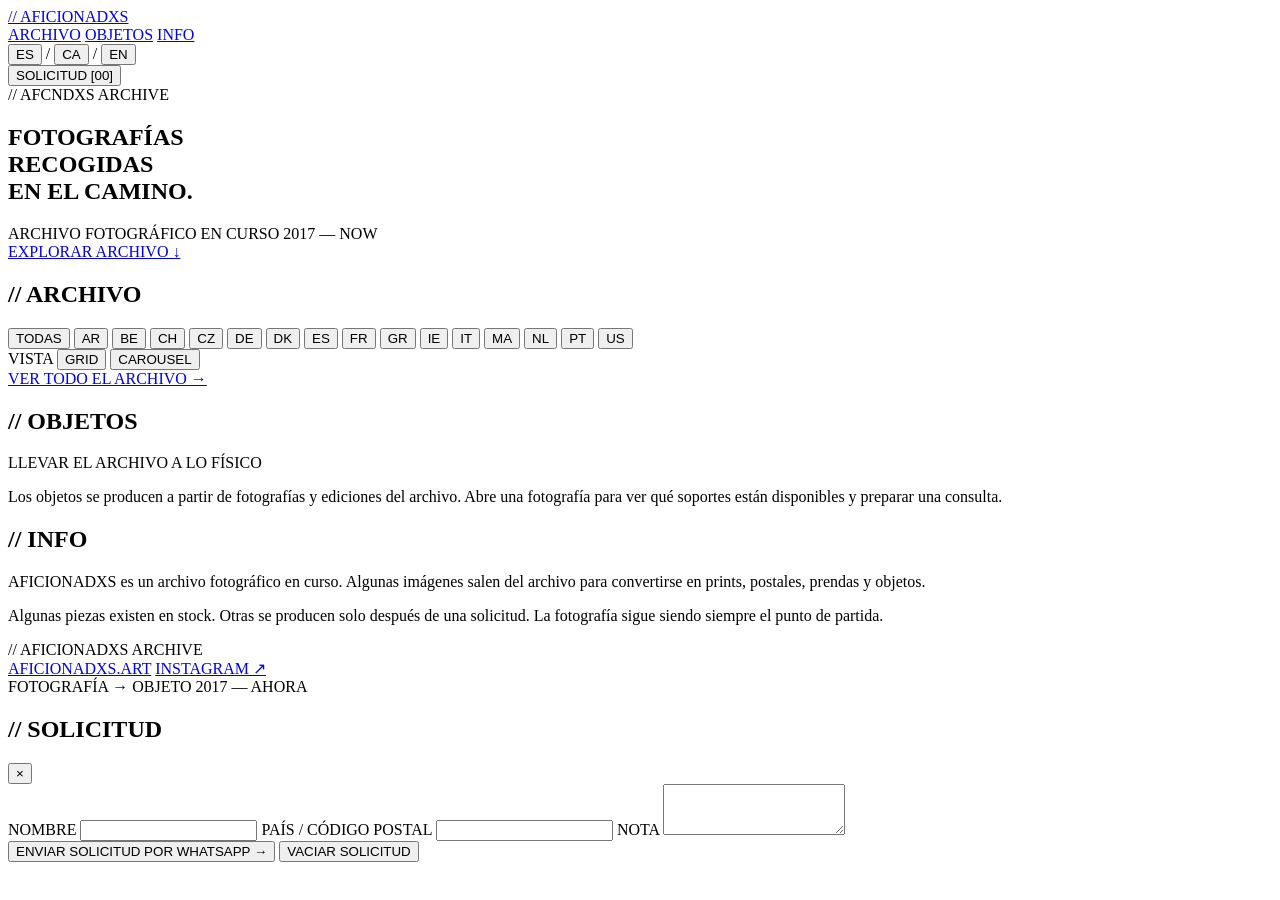
==== public/index.html @ 0e54a129 "Refresh product catalog bundle on home" ====
<!doctype html>
<html lang="es">
<head>
  <meta charset="utf-8">
  <meta name="viewport" content="width=device-width, initial-scale=1">
  <meta name="theme-color" content="#f1efe9">
  <meta name="description" content="// AFICIONADXS ARCHIVE — ongoing photographic archive.">
  <title>// AFICIONADXS ARCHIVE</title>
  <link rel="preconnect" href="https://fonts.googleapis.com">
  <link rel="preconnect" href="https://fonts.gstatic.com" crossorigin>
  <link href="https://fonts.googleapis.com/css2?family=Roboto+Mono:wght@300;400;500&display=swap" rel="stylesheet">
  <link rel="stylesheet" href="/styles.css?v=20261009-archive-pages01">
</head>
<body>
  <header class="site-header">
    <a class="wordmark" href="#top">// AFICIONADXS</a>
    <nav class="main-nav" aria-label="Main navigation">
      <a href="#archive" data-i18n="navArchive">ARCHIVO</a>
      <a href="#objects" data-i18n="navObjects">OBJETOS</a>
      <a href="#info">INFO</a>
      <div class="language-switch" aria-label="Language">
        <button class="lang-toggle" data-lang="es" type="button">ES</button>
        <span>/</span>
        <button class="lang-toggle" data-lang="ca" type="button">CA</button>
        <span>/</span>
        <button class="lang-toggle" data-lang="en" type="button">EN</button>
      </div>
      <button class="nav-request" id="open-cart" type="button"><span id="request-label">SOLICITUD</span> <span id="cart-count">[00]</span></button>
    </nav>
  </header>

  <main id="top">
    <section class="hero">
      <div class="hero-kicker">// AFCNDXS ARCHIVE</div>
      <h1 data-i18n-html="heroTitle">FOTOGRAFÍAS<br>RECOGIDAS<br>EN EL CAMINO.</h1>
      <div class="hero-meta">
        <span data-i18n="heroMeta">ARCHIVO FOTOGRÁFICO EN CURSO</span>
        <span>2017 — <span data-i18n="now">NOW</span></span>
      </div>
      <a class="technical-link" href="#archive" data-i18n="exploreArchive">EXPLORAR ARCHIVO ↓</a>
    </section>

    <section class="archive-section" id="archive">
      <div class="section-head">
        <h2 data-i18n="archiveHeading">// ARCHIVO</h2>
        <div class="archive-toolbar">
          <div class="archive-controls">
            <button class="filter active" data-filter="all" data-i18n="all">TODAS</button>
            <button class="filter" data-filter="AR">AR</button>
            <button class="filter" data-filter="BE">BE</button>
            <button class="filter" data-filter="CH">CH</button>
            <button class="filter" data-filter="CZ">CZ</button>
            <button class="filter" data-filter="DE">DE</button>
            <button class="filter" data-filter="DK">DK</button>
            <button class="filter" data-filter="ES">ES</button>
            <button class="filter" data-filter="FR">FR</button>
            <button class="filter" data-filter="GR">GR</button>
            <button class="filter" data-filter="IE">IE</button>
            <button class="filter" data-filter="IT">IT</button>
            <button class="filter" data-filter="MA">MA</button>
            <button class="filter" data-filter="NL">NL</button>
            <button class="filter" data-filter="PT">PT</button>
            <button class="filter" data-filter="US">US</button>
          </div>
          <div class="view-controls" aria-label="Archive view">
            <span data-i18n="view">VISTA</span>
            <button class="view-toggle active" data-view="grid" type="button" data-i18n="grid">GRID</button>
            <button class="view-toggle" data-view="carousel" type="button" data-i18n="carousel">CAROUSEL</button>
          </div>
        </div>
      </div>
      <div class="archive-grid" id="archive-grid" aria-live="polite"></div>
      <div class="section-more"><a class="archive-more" href="/archive.html" data-i18n="seeAllArchive">VER TODO EL ARCHIVO →</a></div>
      <div class="archive-carousel" id="archive-carousel" hidden aria-live="polite">
        <button class="carousel-nav carousel-prev" id="carousel-prev" type="button" aria-label="Previous photograph">←</button>
        <div class="carousel-stage" id="carousel-stage"></div>
        <button class="carousel-nav carousel-next" id="carousel-next" type="button" aria-label="Next photograph">→</button>
      </div>
    </section>

    <section class="objects-section" id="objects">
      <div class="section-head">
        <h2 data-i18n="objectsHeading">// OBJETOS</h2>
        <span data-i18n="makePhysical">LLEVAR EL ARCHIVO A LO FÍSICO</span>
      </div>
      <p class="objects-intro" data-i18n="objectsNote">Los objetos se producen a partir de fotografías y ediciones del archivo. Abre una fotografía para ver qué soportes están disponibles y preparar una consulta.</p>
      <div class="object-list" id="object-list"></div>
    </section>

    <section class="info-section" id="info">
      <div class="section-head"><h2>// INFO</h2></div>
      <div class="info-grid">
        <p data-i18n="info1">AFICIONADXS es un archivo fotográfico en curso. Algunas imágenes salen del archivo para convertirse en prints, postales, prendas y objetos.</p>
        <p data-i18n="info2">Algunas piezas existen en stock. Otras se producen solo después de una solicitud. La fotografía sigue siendo siempre el punto de partida.</p>
      </div>
    </section>
  </main>

  <footer class="site-footer">
    <div class="footer-main">
      <span>// AFICIONADXS ARCHIVE</span>
      <div class="footer-links">
        <a class="footer-domain" href="/">AFICIONADXS.ART</a>
        <a class="footer-instagram" href="https://www.instagram.com/aficionadxs/" target="_blank" rel="noopener noreferrer">INSTAGRAM ↗</a>
      </div>
    </div>
    <div class="footer-meta">
      <span data-i18n="footerLine">FOTOGRAFÍA → OBJETO</span>
      <span>2017 — <span data-i18n="now">AHORA</span></span>
    </div>
  </footer>

  <dialog class="photo-dialog" id="photo-dialog">
    <button class="dialog-close" id="close-photo" type="button">×</button>
    <div id="photo-detail"></div>
  </dialog>

  <aside class="cart-drawer" id="cart-drawer" aria-hidden="true">
    <div class="cart-head">
      <h2 id="request-heading">// SOLICITUD</h2>
      <button id="close-cart" type="button">×</button>
    </div>
    <div id="cart-items"></div>
    <div class="request-form">
      <label><span data-i18n="name">NOMBRE</span> <input id="request-name" autocomplete="name"></label>
      <label><span data-i18n="countryPostcode">PAÍS / CÓDIGO POSTAL</span> <input id="request-location" autocomplete="postal-code"></label>
      <label><span data-i18n="note">NOTA</span> <textarea id="request-note" rows="3"></textarea></label>
    </div>
    <div class="cart-total" id="cart-total" hidden></div>
    <button class="primary-action" id="send-request" type="button" data-i18n="sendWhatsapp">ENVIAR SOLICITUD POR WHATSAPP →</button>
    <button class="secondary-action" id="clear-cart" type="button" data-i18n="clearRequest">VACIAR SOLICITUD</button>
  </aside>
  <div class="drawer-backdrop" id="drawer-backdrop"></div>

  <script type="module" src="/app.js?v=20261009-products02"></script>
</body>
</html>
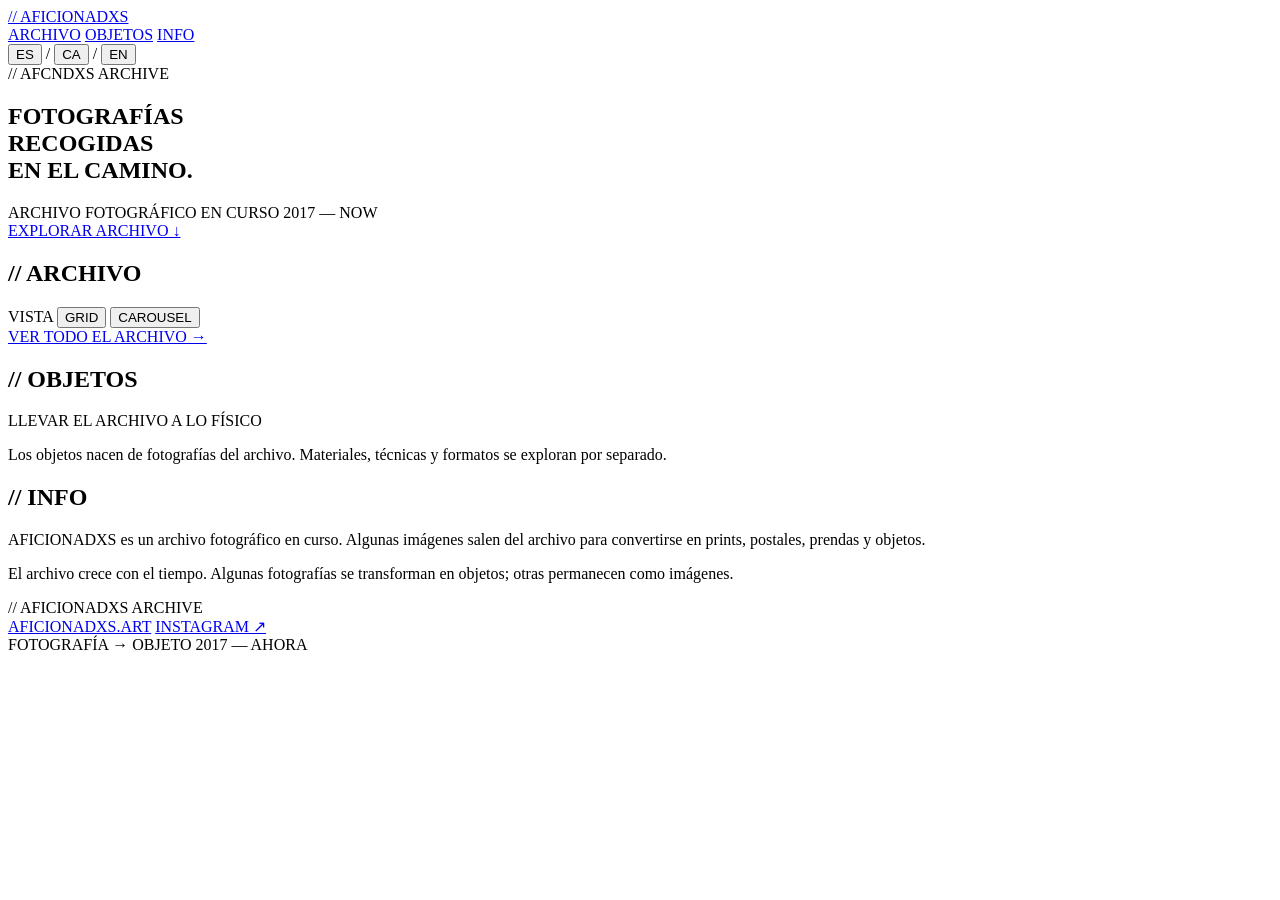
==== commit 703be7b3: "Stage clean portfolio pages without sales availability or editions" ====
--- a/public/index.html
+++ b/public/index.html
@@ -4,18 +4,19 @@
   <meta charset="utf-8">
   <meta name="viewport" content="width=device-width, initial-scale=1">
   <meta name="theme-color" content="#f1efe9">
-  <meta name="description" content="// AFICIONADXS ARCHIVE — ongoing photographic archive.">
-  <title>// AFICIONADXS ARCHIVE</title>
+  <meta name="description" content="AFICIONADXS — archivo fotográfico en curso. Fotografías recogidas desde 2017.">
+  <title>AFICIONADXS — Fotografías recogidas en el camino</title>
+  <meta name="robots" content="noindex, nofollow">
   <link rel="preconnect" href="https://fonts.googleapis.com">
   <link rel="preconnect" href="https://fonts.gstatic.com" crossorigin>
   <link href="https://fonts.googleapis.com/css2?family=Roboto+Mono:wght@300;400;500&display=swap" rel="stylesheet">
-  <link rel="stylesheet" href="/styles.css?v=20261009-archive-pages01">
+  <link rel="stylesheet" href="/styles.css?v=20261010-editorial-staging01">
 </head>
 <body>
   <header class="site-header">
     <a class="wordmark" href="#top">// AFICIONADXS</a>
     <nav class="main-nav" aria-label="Main navigation">
-      <a href="#archive" data-i18n="navArchive">ARCHIVO</a>
+      <a href="/archive.html" data-i18n="navArchive">ARCHIVO</a>
       <a href="#objects" data-i18n="navObjects">OBJETOS</a>
       <a href="#info">INFO</a>
       <div class="language-switch" aria-label="Language">
@@ -25,7 +26,7 @@
         <span>/</span>
         <button class="lang-toggle" data-lang="en" type="button">EN</button>
       </div>
-      <button class="nav-request" id="open-cart" type="button"><span id="request-label">SOLICITUD</span> <span id="cart-count">[00]</span></button>
+
     </nav>
   </header>
 
@@ -44,24 +45,6 @@
       <div class="section-head">
         <h2 data-i18n="archiveHeading">// ARCHIVO</h2>
         <div class="archive-toolbar">
-          <div class="archive-controls">
-            <button class="filter active" data-filter="all" data-i18n="all">TODAS</button>
-            <button class="filter" data-filter="AR">AR</button>
-            <button class="filter" data-filter="BE">BE</button>
-            <button class="filter" data-filter="CH">CH</button>
-            <button class="filter" data-filter="CZ">CZ</button>
-            <button class="filter" data-filter="DE">DE</button>
-            <button class="filter" data-filter="DK">DK</button>
-            <button class="filter" data-filter="ES">ES</button>
-            <button class="filter" data-filter="FR">FR</button>
-            <button class="filter" data-filter="GR">GR</button>
-            <button class="filter" data-filter="IE">IE</button>
-            <button class="filter" data-filter="IT">IT</button>
-            <button class="filter" data-filter="MA">MA</button>
-            <button class="filter" data-filter="NL">NL</button>
-            <button class="filter" data-filter="PT">PT</button>
-            <button class="filter" data-filter="US">US</button>
-          </div>
           <div class="view-controls" aria-label="Archive view">
             <span data-i18n="view">VISTA</span>
             <button class="view-toggle active" data-view="grid" type="button" data-i18n="grid">GRID</button>
@@ -83,7 +66,7 @@
         <h2 data-i18n="objectsHeading">// OBJETOS</h2>
         <span data-i18n="makePhysical">LLEVAR EL ARCHIVO A LO FÍSICO</span>
       </div>
-      <p class="objects-intro" data-i18n="objectsNote">Los objetos se producen a partir de fotografías y ediciones del archivo. Abre una fotografía para ver qué soportes están disponibles y preparar una consulta.</p>
+      <p class="objects-intro" data-i18n="objectsNote">Los objetos nacen de fotografías del archivo. Materiales, técnicas y formatos se exploran por separado.</p>
       <div class="object-list" id="object-list"></div>
     </section>
 
@@ -91,7 +74,7 @@
       <div class="section-head"><h2>// INFO</h2></div>
       <div class="info-grid">
         <p data-i18n="info1">AFICIONADXS es un archivo fotográfico en curso. Algunas imágenes salen del archivo para convertirse en prints, postales, prendas y objetos.</p>
-        <p data-i18n="info2">Algunas piezas existen en stock. Otras se producen solo después de una solicitud. La fotografía sigue siendo siempre el punto de partida.</p>
+        <p data-i18n="info2">El archivo crece con el tiempo. Algunas fotografías se transforman en objetos; otras permanecen como imágenes.</p>
       </div>
     </section>
   </main>
@@ -115,23 +98,6 @@
     <div id="photo-detail"></div>
   </dialog>
 
-  <aside class="cart-drawer" id="cart-drawer" aria-hidden="true">
-    <div class="cart-head">
-      <h2 id="request-heading">// SOLICITUD</h2>
-      <button id="close-cart" type="button">×</button>
-    </div>
-    <div id="cart-items"></div>
-    <div class="request-form">
-      <label><span data-i18n="name">NOMBRE</span> <input id="request-name" autocomplete="name"></label>
-      <label><span data-i18n="countryPostcode">PAÍS / CÓDIGO POSTAL</span> <input id="request-location" autocomplete="postal-code"></label>
-      <label><span data-i18n="note">NOTA</span> <textarea id="request-note" rows="3"></textarea></label>
-    </div>
-    <div class="cart-total" id="cart-total" hidden></div>
-    <button class="primary-action" id="send-request" type="button" data-i18n="sendWhatsapp">ENVIAR SOLICITUD POR WHATSAPP →</button>
-    <button class="secondary-action" id="clear-cart" type="button" data-i18n="clearRequest">VACIAR SOLICITUD</button>
-  </aside>
-  <div class="drawer-backdrop" id="drawer-backdrop"></div>
-
-  <script type="module" src="/app.js?v=20261009-products02"></script>
+  <script type="module" src="/app.js?v=20261010-editorial-staging01"></script>
 </body>
 </html>
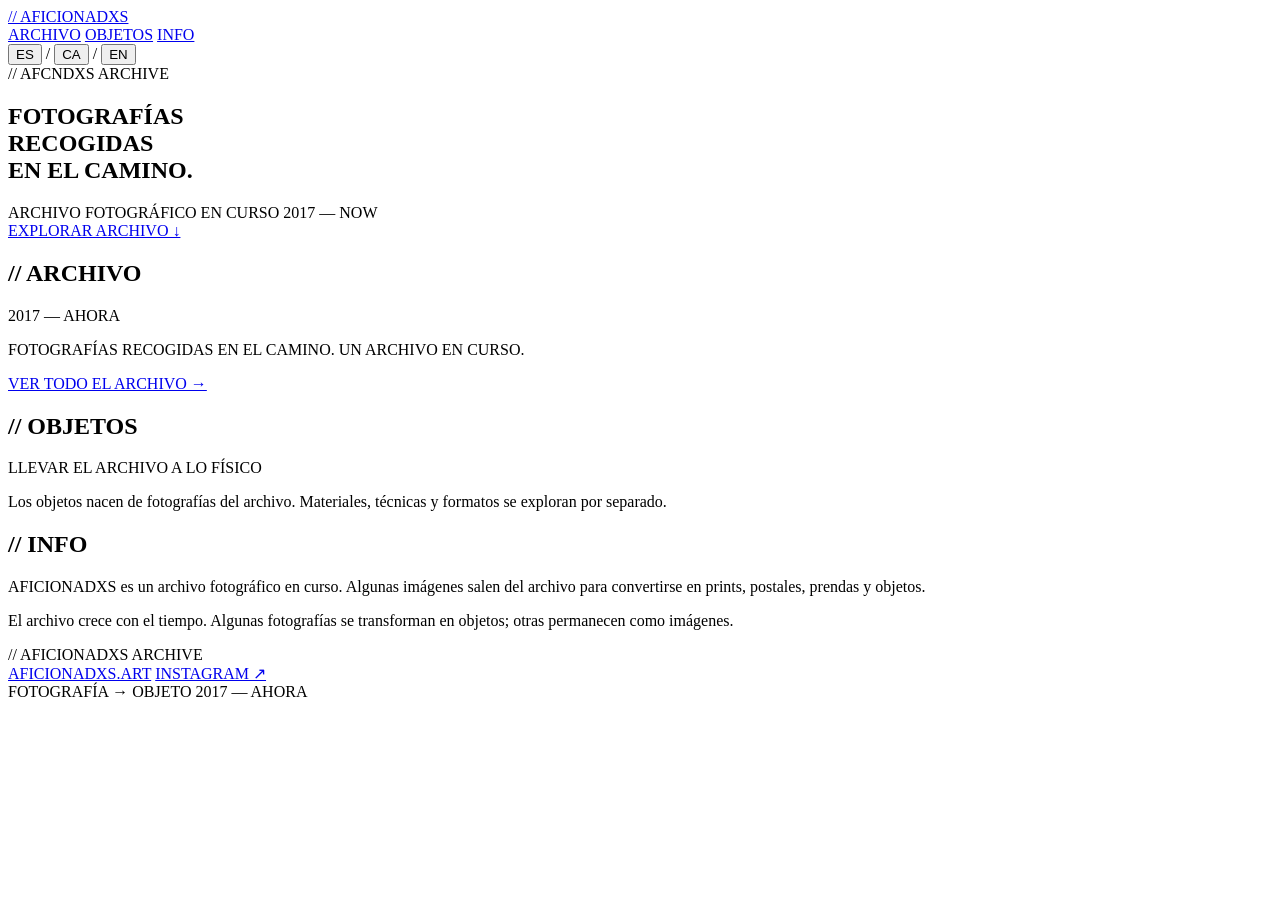
==== commit 43107dca: "Staging: separate archive gallery from Home entry and fix cross-page anchors" ====
--- a/public/index.html
+++ b/public/index.html
@@ -10,7 +10,7 @@
   <link rel="preconnect" href="https://fonts.googleapis.com">
   <link rel="preconnect" href="https://fonts.gstatic.com" crossorigin>
   <link href="https://fonts.googleapis.com/css2?family=Roboto+Mono:wght@300;400;500&display=swap" rel="stylesheet">
-  <link rel="stylesheet" href="/styles.css?v=20261010-editorial-staging01">
+  <link rel="stylesheet" href="/styles.css?v=20261010-editorial-home03">
 </head>
 <body>
   <header class="site-header">
@@ -38,26 +38,17 @@
         <span data-i18n="heroMeta">ARCHIVO FOTOGRÁFICO EN CURSO</span>
         <span>2017 — <span data-i18n="now">NOW</span></span>
       </div>
-      <a class="technical-link" href="#archive" data-i18n="exploreArchive">EXPLORAR ARCHIVO ↓</a>
+      <a class="technical-link" href="/archive.html" data-i18n="exploreArchive">EXPLORAR ARCHIVO ↓</a>
     </section>
 
-    <section class="archive-section" id="archive">
+    <section class="archive-section archive-entry-section" id="archive">
       <div class="section-head">
         <h2 data-i18n="archiveHeading">// ARCHIVO</h2>
-        <div class="archive-toolbar">
-          <div class="view-controls" aria-label="Archive view">
-            <span data-i18n="view">VISTA</span>
-            <button class="view-toggle active" data-view="grid" type="button" data-i18n="grid">GRID</button>
-            <button class="view-toggle" data-view="carousel" type="button" data-i18n="carousel">CAROUSEL</button>
-          </div>
-        </div>
+        <span>2017 — <span data-i18n="now">AHORA</span></span>
       </div>
-      <div class="archive-grid" id="archive-grid" aria-live="polite"></div>
-      <div class="section-more"><a class="archive-more" href="/archive.html" data-i18n="seeAllArchive">VER TODO EL ARCHIVO →</a></div>
-      <div class="archive-carousel" id="archive-carousel" hidden aria-live="polite">
-        <button class="carousel-nav carousel-prev" id="carousel-prev" type="button" aria-label="Previous photograph">←</button>
-        <div class="carousel-stage" id="carousel-stage"></div>
-        <button class="carousel-nav carousel-next" id="carousel-next" type="button" aria-label="Next photograph">→</button>
+      <div class="archive-entry">
+        <p data-i18n="archiveIntro">FOTOGRAFÍAS RECOGIDAS EN EL CAMINO. UN ARCHIVO EN CURSO.</p>
+        <a class="archive-entry-link" href="/archive.html" data-i18n="seeAllArchive">VER TODO EL ARCHIVO →</a>
       </div>
     </section>
 
@@ -93,11 +84,6 @@
     </div>
   </footer>
 
-  <dialog class="photo-dialog" id="photo-dialog">
-    <button class="dialog-close" id="close-photo" type="button">×</button>
-    <div id="photo-detail"></div>
-  </dialog>
-
-  <script type="module" src="/app.js?v=20261010-editorial-staging01"></script>
+  <script type="module" src="/app.js?v=20261010-editorial-home03"></script>
 </body>
 </html>
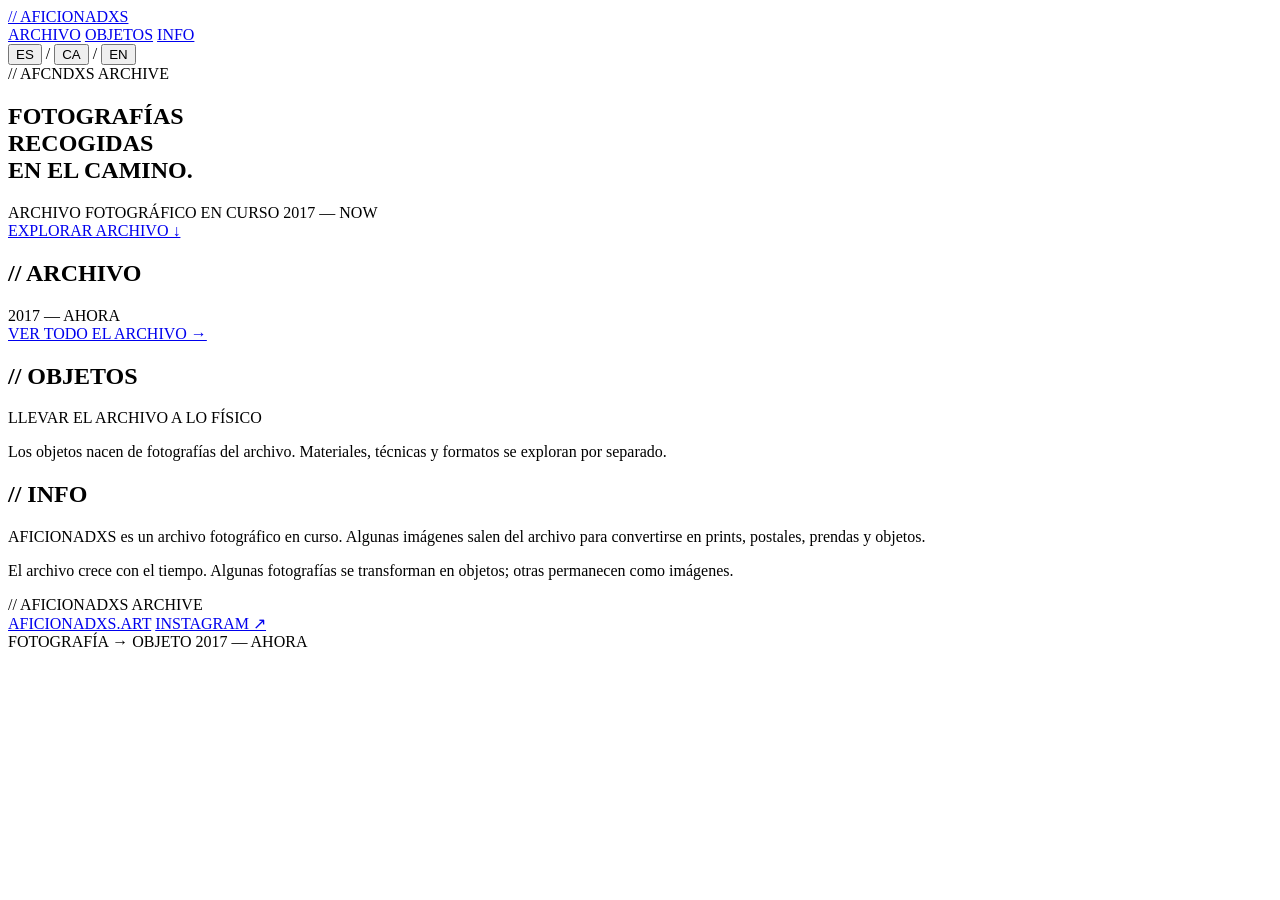
==== commit abb79960: "Staging: restore Home photo preview, remove duplicate archive entry" ====
--- a/public/index.html
+++ b/public/index.html
@@ -10,7 +10,7 @@
   <link rel="preconnect" href="https://fonts.googleapis.com">
   <link rel="preconnect" href="https://fonts.gstatic.com" crossorigin>
   <link href="https://fonts.googleapis.com/css2?family=Roboto+Mono:wght@300;400;500&display=swap" rel="stylesheet">
-  <link rel="stylesheet" href="/styles.css?v=20261010-editorial-home03">
+  <link rel="stylesheet" href="/styles.css?v=20261010-editorial-home-photos04">
 </head>
 <body>
   <header class="site-header">
@@ -38,18 +38,16 @@
         <span data-i18n="heroMeta">ARCHIVO FOTOGRÁFICO EN CURSO</span>
         <span>2017 — <span data-i18n="now">NOW</span></span>
       </div>
-      <a class="technical-link" href="/archive.html" data-i18n="exploreArchive">EXPLORAR ARCHIVO ↓</a>
+      <a class="technical-link" href="#archive" data-i18n="exploreArchive">EXPLORAR ARCHIVO ↓</a>
     </section>
 
-    <section class="archive-section archive-entry-section" id="archive">
+    <section class="archive-section" id="archive">
       <div class="section-head">
         <h2 data-i18n="archiveHeading">// ARCHIVO</h2>
         <span>2017 — <span data-i18n="now">AHORA</span></span>
       </div>
-      <div class="archive-entry">
-        <p data-i18n="archiveIntro">FOTOGRAFÍAS RECOGIDAS EN EL CAMINO. UN ARCHIVO EN CURSO.</p>
-        <a class="archive-entry-link" href="/archive.html" data-i18n="seeAllArchive">VER TODO EL ARCHIVO →</a>
-      </div>
+      <div class="archive-grid" id="archive-grid" aria-live="polite"></div>
+      <div class="section-more"><a class="archive-more" href="/archive.html" data-i18n="seeAllArchive">VER TODO EL ARCHIVO →</a></div>
     </section>
 
     <section class="objects-section" id="objects">
@@ -84,6 +82,10 @@
     </div>
   </footer>
 
-  <script type="module" src="/app.js?v=20261010-editorial-home03"></script>
+  <dialog class="photo-dialog" id="photo-dialog">
+    <button class="dialog-close" id="close-photo" type="button" aria-label="Cerrar fotografía">×</button>
+    <div id="photo-detail"></div>
+  </dialog>
+  <script type="module" src="/app.js?v=20261010-editorial-home-photos04"></script>
 </body>
 </html>
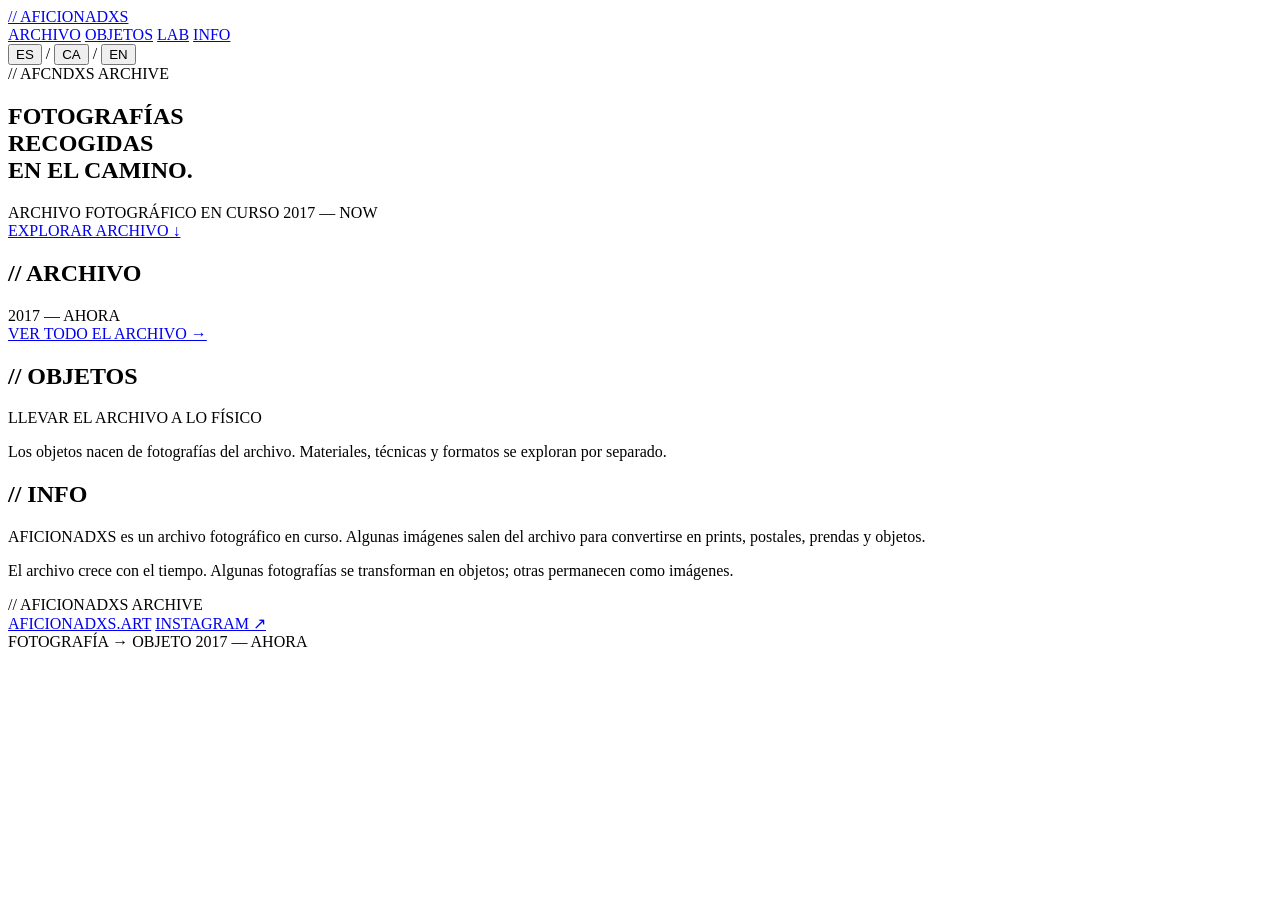
==== commit e6a76854: "Staging: add LAB navigation to Home" ====
--- a/public/index.html
+++ b/public/index.html
@@ -6,7 +6,6 @@
   <meta name="theme-color" content="#f1efe9">
   <meta name="description" content="AFICIONADXS — archivo fotográfico en curso. Fotografías recogidas desde 2017.">
   <title>AFICIONADXS — Fotografías recogidas en el camino</title>
-  <meta name="robots" content="noindex, nofollow">
   <link rel="preconnect" href="https://fonts.googleapis.com">
   <link rel="preconnect" href="https://fonts.gstatic.com" crossorigin>
   <link href="https://fonts.googleapis.com/css2?family=Roboto+Mono:wght@300;400;500&display=swap" rel="stylesheet">
@@ -18,6 +17,7 @@
     <nav class="main-nav" aria-label="Main navigation">
       <a href="/archive.html" data-i18n="navArchive">ARCHIVO</a>
       <a href="#objects" data-i18n="navObjects">OBJETOS</a>
+      <a href="/lab.html">LAB</a>
       <a href="#info">INFO</a>
       <div class="language-switch" aria-label="Language">
         <button class="lang-toggle" data-lang="es" type="button">ES</button>
